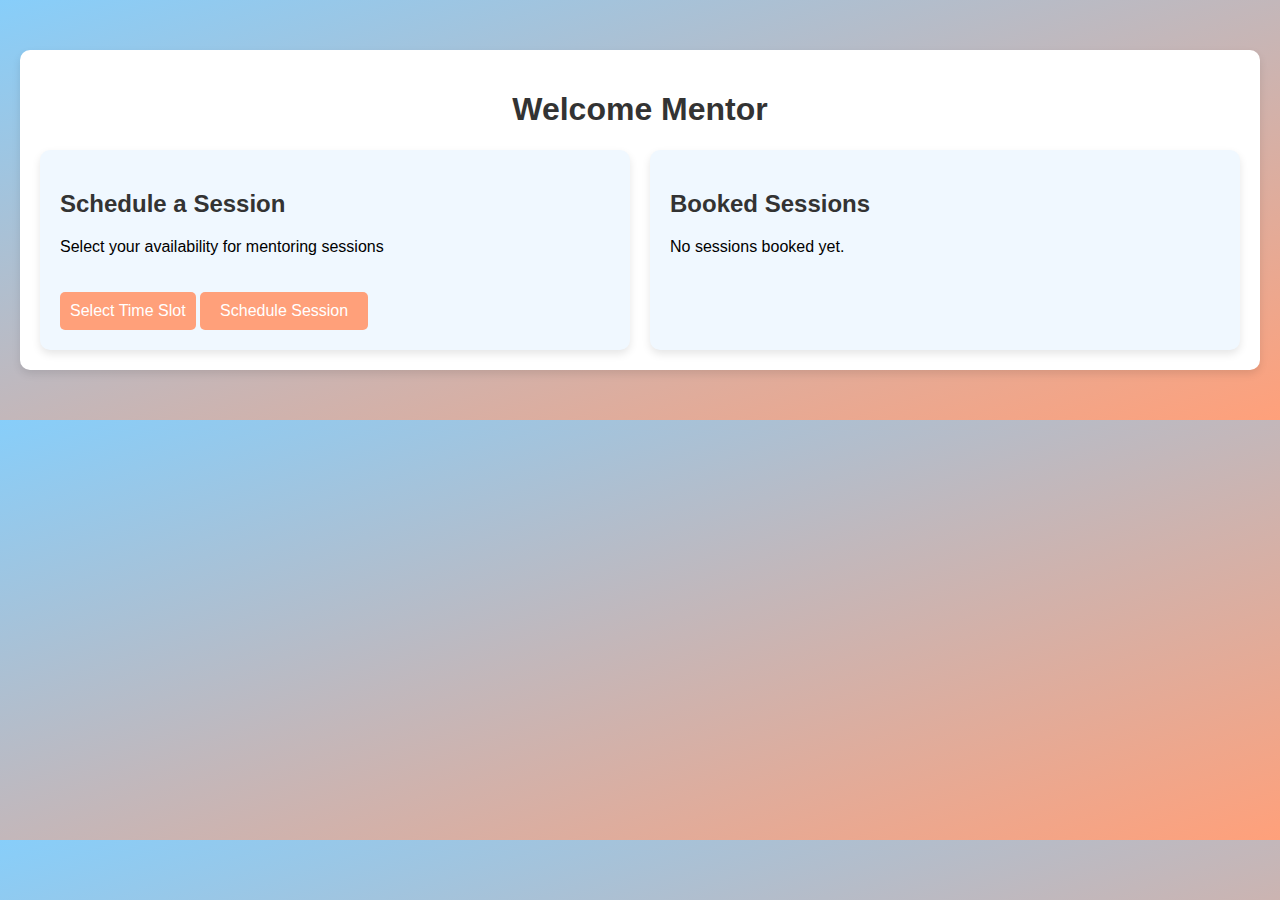
==== faculty/faculty.html @ 6ad55b50 "Update student page layout and remove gallery navigation buttons" ====
<!DOCTYPE html>
<html lang="en">
<head>
    <meta charset="UTF-8">
    <meta name="viewport" content="width=device-width, initial-scale=1.0">
    <title>Mentor Dashboard</title>
    <link rel="stylesheet" href="faculty.css">
</head>
<body>
    <div class="container">
        <h1>Welcome Mentor</h1>

        <div class="dashboard">
            <!-- Scheduling Box -->
            <div class="box schedule-box">
                <h2>Schedule a Session</h2>
                <p>Select your availability for mentoring sessions</p>

                <div class="dropdown">
                    <button class="dropbtn">Select Time Slot</button>
                    <div class="dropdown-content" id="timeDropdown">
                        <label><input type="checkbox" value="12-1 AM"> 12-1 AM</label>
                        <label><input type="checkbox" value="2-3 AM"> 2-3 AM</label>
                        <label><input type="checkbox" value="4-5 AM"> 4-5 AM</label>
                        <label><input type="checkbox" value="12-1 PM"> 12-1 PM</label>
                        <label><input type="checkbox" value="2-3 PM"> 2-3 PM</label>
                        <label><input type="checkbox" value="4-5 PM"> 4-5 PM</label>
                    </div>
                </div>
                <button class="schedule-btn" onclick="scheduleSession()">Schedule Session</button>
            </div>

            <!-- Booked Sessions Box -->
            <div class="box session-details">
                <h2>Booked Sessions</h2>
                <div id="sessionList">
                    <p>No sessions booked yet.</p>
                </div>
            </div>
        </div>
    </div>

    <script src="faculty.js"></script>
</body>
</html>
---- faculty/faculty.css ----
/* General styles */
body {
    font-family: Arial, sans-serif;
    background: linear-gradient(to bottom right, #87CEFA, #FFA07A);
    margin: 0;
    padding: 0;
}

.container {
    max-width: 1200px;
    margin: 50px auto;
    padding: 20px;
    background-color: white;
    border-radius: 10px;
    box-shadow: 0 4px 8px rgba(0, 0, 0, 0.1);
    text-align: center;
}

/* Dashboard layout */
.dashboard {
    display: flex;
    flex-wrap: wrap;
    justify-content: space-between;
    gap: 20px;
}

.box {
    flex: 1;
    min-width: 280px;
    padding: 20px;
    background-color: #F0F8FF;
    border-radius: 10px;
    box-shadow: 0 4px 8px rgba(0, 0, 0, 0.1);
    text-align: left;
}

h1, h2 {
    color: #333;
}

/* Dropdown menu */
.dropdown {
    position: relative;
    display: inline-block;
    margin-top: 10px;
}

.dropbtn {
    background-color: #FFA07A;
    color: white;
    padding: 10px;
    font-size: 16px;
    border: none;
    border-radius: 5px;
    cursor: pointer;
}

.dropdown-content {
    display: none;
    position: absolute;
    background-color: #fff;
    min-width: 160px;
    box-shadow: 0 4px 8px rgba(0, 0, 0, 0.1);
    z-index: 1;
    padding: 10px;
}

.dropdown-content label {
    display: block;
    padding: 8px 0;
    color: #333;
    cursor: pointer;
}

.dropdown:hover .dropdown-content {
    display: block;
}

/* Button for scheduling */
.schedule-btn {
    margin-top: 20px;
    background-color: #FFA07A;
    color: white;
    padding: 10px 20px;
    font-size: 16px;
    border: none;
    border-radius: 5px;
    cursor: pointer;
}

.schedule-btn:hover {
    background-color: #FF6347;
}

/* Responsive design */
@media (max-width: 768px) {
    .dashboard {
        flex-direction: column;
    }
}

.session-item {
    background-color: #FFF8DC;
    padding: 10px;
    margin: 10px 0;
    border-radius: 5px;
}
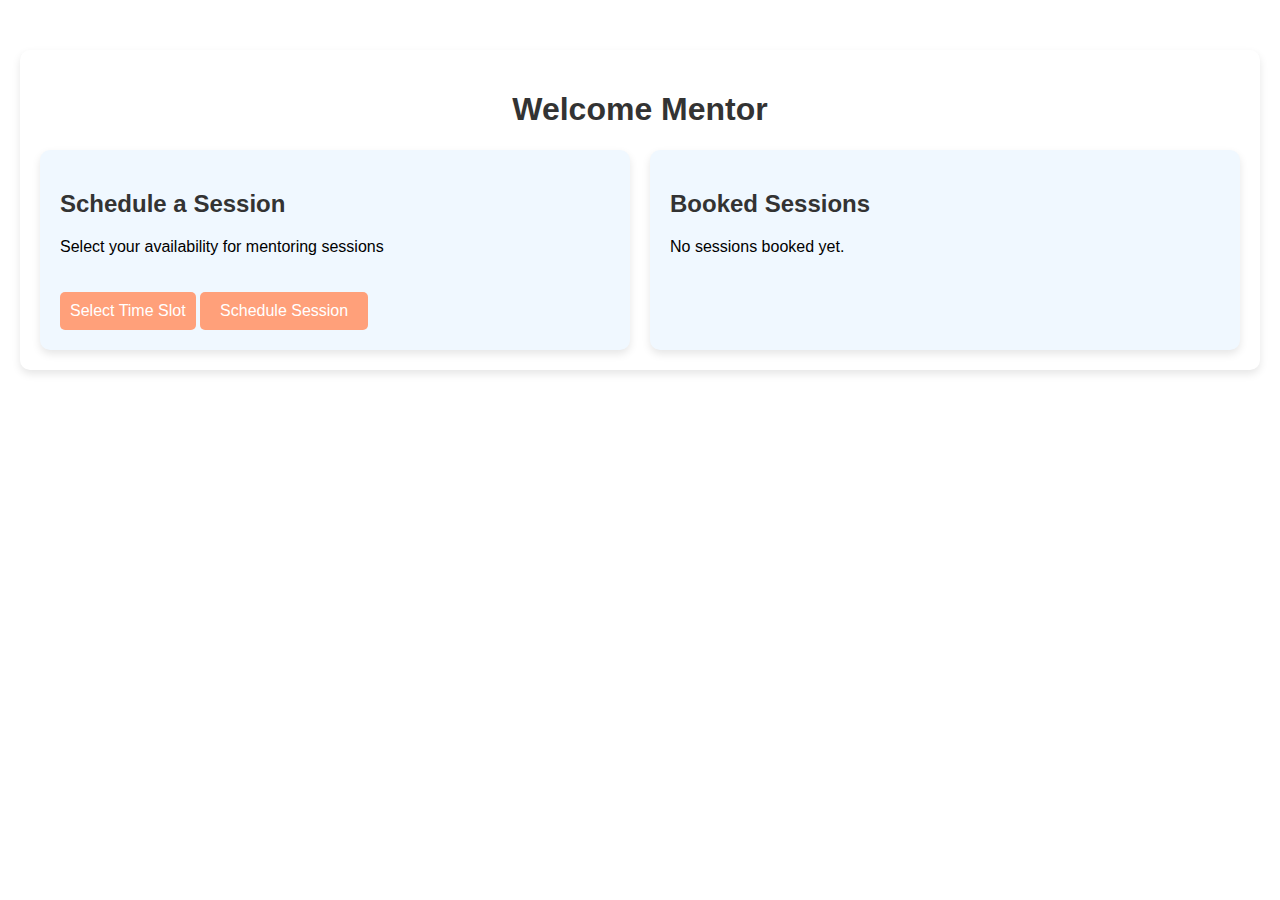
==== commit 8fef97fd: "Update background gradient in faculty.css and student.css" ====
--- a/faculty/faculty.html
+++ b/faculty/faculty.html
@@ -19,15 +19,12 @@
                 <div class="dropdown">
                     <button class="dropbtn">Select Time Slot</button>
                     <div class="dropdown-content" id="timeDropdown">
-                        <label><input type="checkbox" value="12-1 AM"> 12-1 AM</label>
-                        <label><input type="checkbox" value="2-3 AM"> 2-3 AM</label>
-                        <label><input type="checkbox" value="4-5 AM"> 4-5 AM</label>
                         <label><input type="checkbox" value="12-1 PM"> 12-1 PM</label>
                         <label><input type="checkbox" value="2-3 PM"> 2-3 PM</label>
                         <label><input type="checkbox" value="4-5 PM"> 4-5 PM</label>
                     </div>
                 </div>
-                <button class="schedule-btn" onclick="scheduleSession()">Schedule Session</button>
+                <button class="schedule-btn">Schedule Session</button>
             </div>
 
             <!-- Booked Sessions Box -->
--- a/faculty/faculty.css
+++ b/faculty/faculty.css
@@ -1,7 +1,7 @@
 /* General styles */
 body {
     font-family: Arial, sans-serif;
-    background: linear-gradient(to bottom right, #87CEFA, #FFA07A);
+    background: linear-gradient(to bottom right, #87CEFA, #FFA07A, );
     margin: 0;
     padding: 0;
 }
